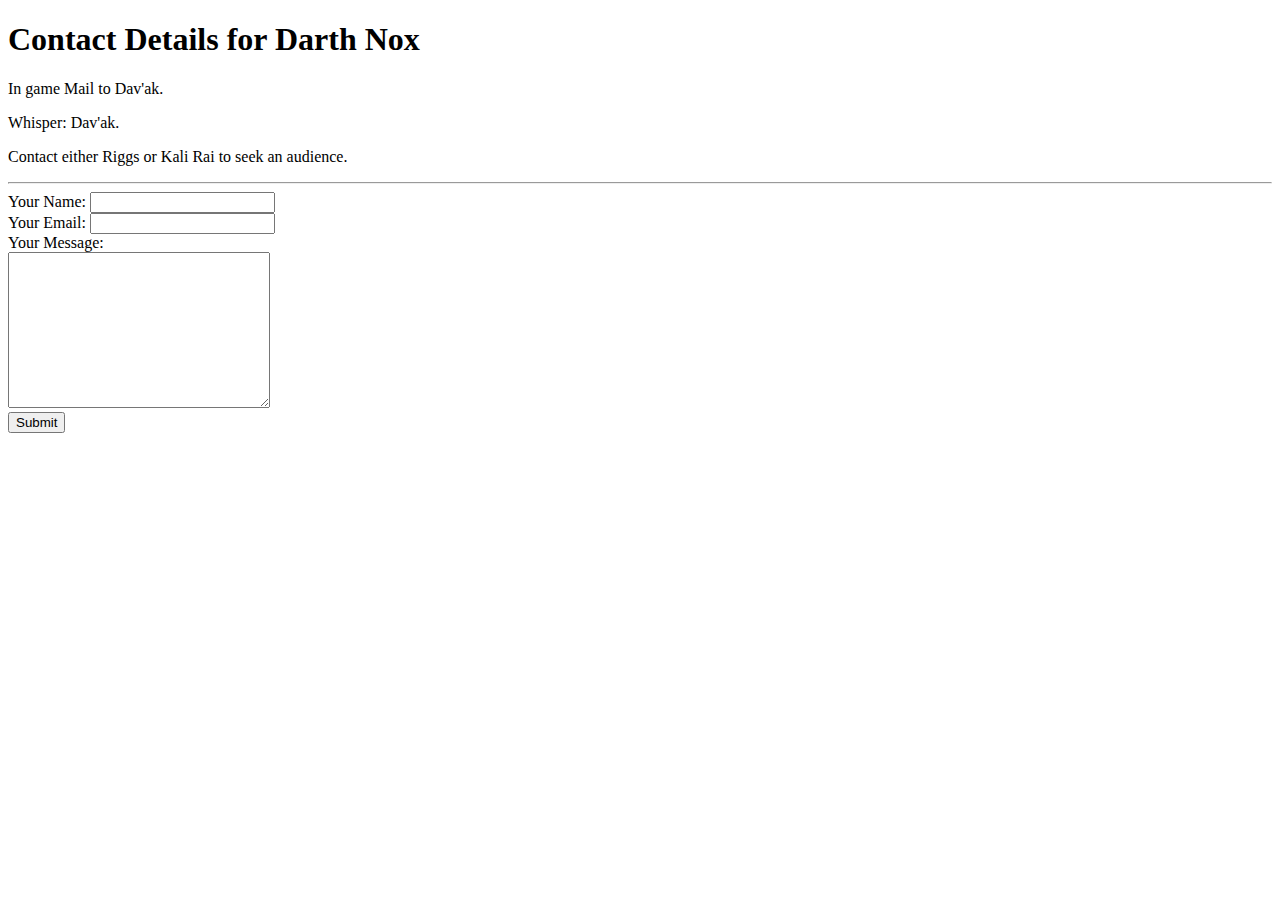
==== contactme.html @ 1bf24d85 "Add initial CV website files" ====
<!DOCTYPE html>
<html lang="en" dir="ltr">

<head>
  <meta charset="utf-8">
  <title>Contact Information</title>
</head>

<body>
  <h1>Contact Details for Darth Nox</h1>
  <p>In game Mail to Dav'ak.</p>
  <p>Whisper: Dav'ak.</p>
  <p>Contact either Riggs or Kali Rai to seek an audience.</p>
<hr>
  <form action="mailto:info@DarthNoxRules@republicsux.com" method="post" enctype="text/plain">
    <label>Your Name:</label>
    <input type="text" name="yourName" value=""><br>
    <label>Your Email:</label></label>
    <input type="email" name="yourEmail" value=""><br>
    <label>Your Message:</label><br>
    <textarea name="yourMessage" rows="10" cols="30"></textarea><br>
    <input type="submit" name="">

  </form>


</body>

</html>
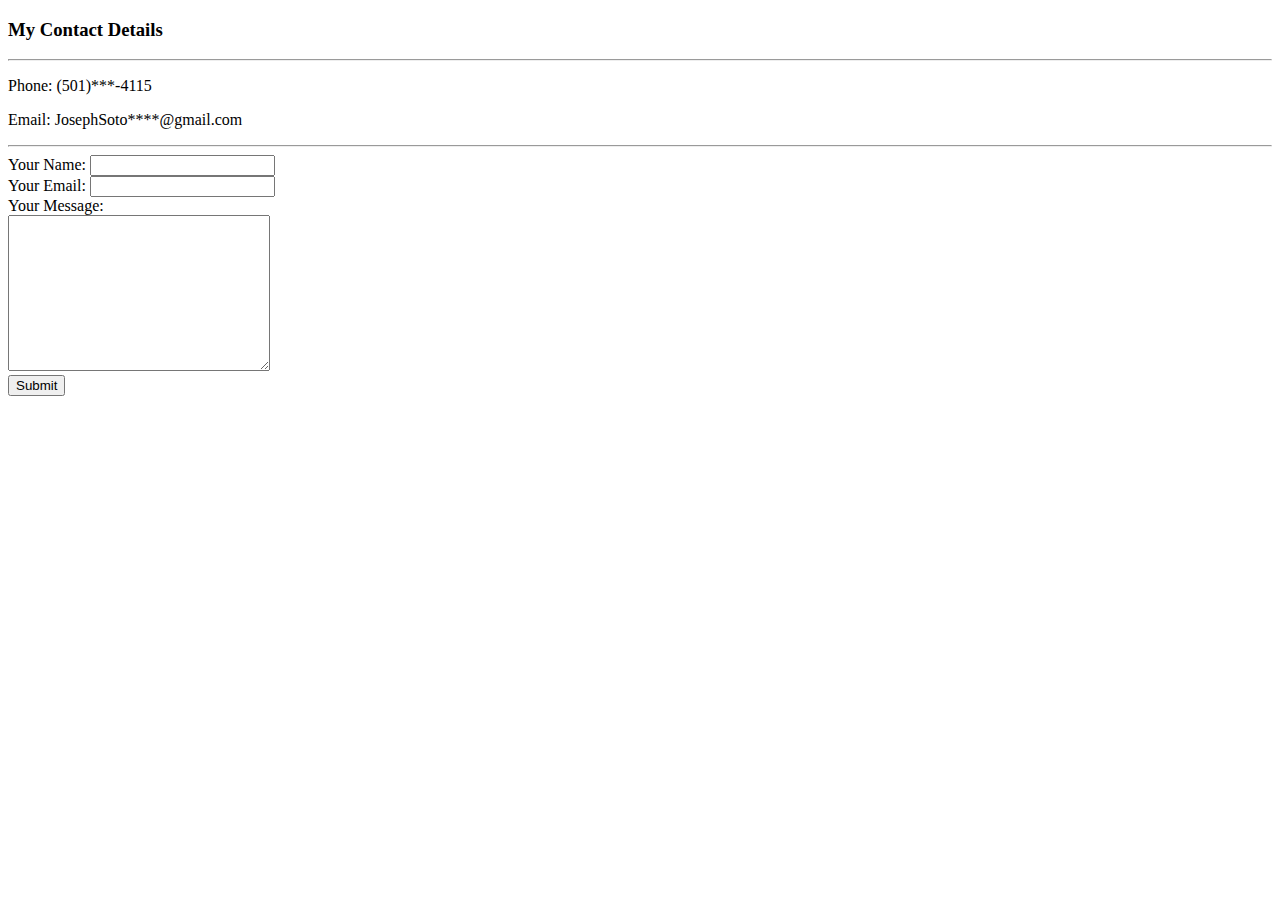
==== commit 7a1befeb: "Updated contactme.html" ====
--- a/contactme.html
+++ b/contactme.html
@@ -4,15 +4,16 @@
 <head>
   <meta charset="utf-8">
   <title>Contact Information</title>
+  <link rel="stylesheet" href="css/styles.css">
 </head>
 
 <body>
-  <h1>Contact Details for Darth Nox</h1>
-  <p>In game Mail to Dav'ak.</p>
-  <p>Whisper: Dav'ak.</p>
-  <p>Contact either Riggs or Kali Rai to seek an audience.</p>
+  <h3>My Contact Details</h1>
+    <hr>
+  <p>Phone: (501)***-4115</p>
+  <p>Email: JosephSoto****@gmail.com</p>
 <hr>
-  <form action="mailto:info@DarthNoxRules@republicsux.com" method="post" enctype="text/plain">
+  <form action="mailto:JosephSoto5656@gmail.com" method="post" enctype="text/plain">
     <label>Your Name:</label>
     <input type="text" name="yourName" value=""><br>
     <label>Your Email:</label></label>
